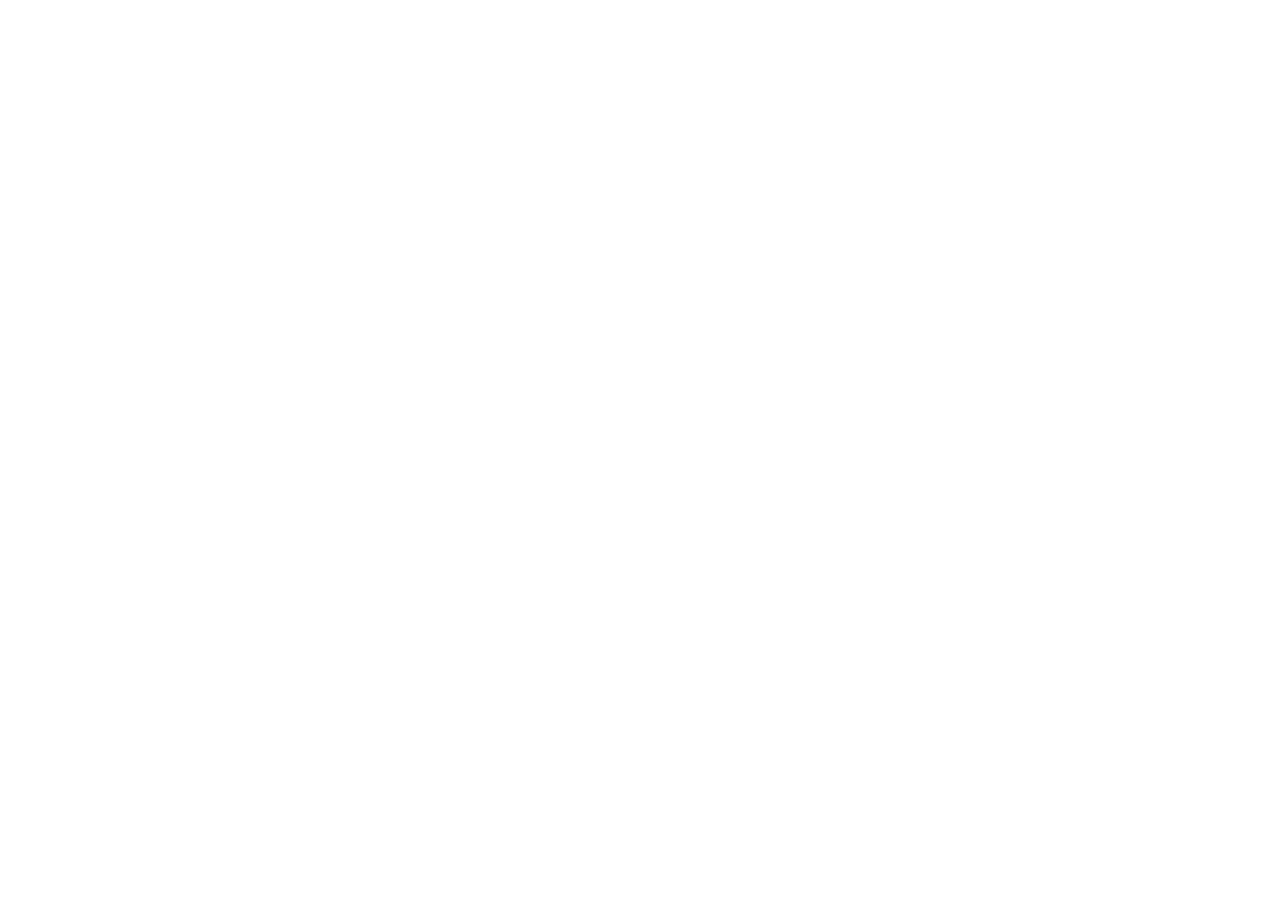
==== Gün-10-Uzunluğa-Göre-Sırala/index.html @ e3ca5b97 "added tasks" ====
<!DOCTYPE html>
<html lang="en">
<head>
    <meta charset="UTF-8">
    <meta http-equiv="X-UA-Compatible" content="IE=edge">
    <meta name="viewport" content="width=device-width, initial-scale=1.0">
    <title>Uzunluğa Göre Sırala</title>
    <link rel="stylesheet" href="index.css">
</head>
<body>
    <script src="index.js"></script>
</body>
</html>
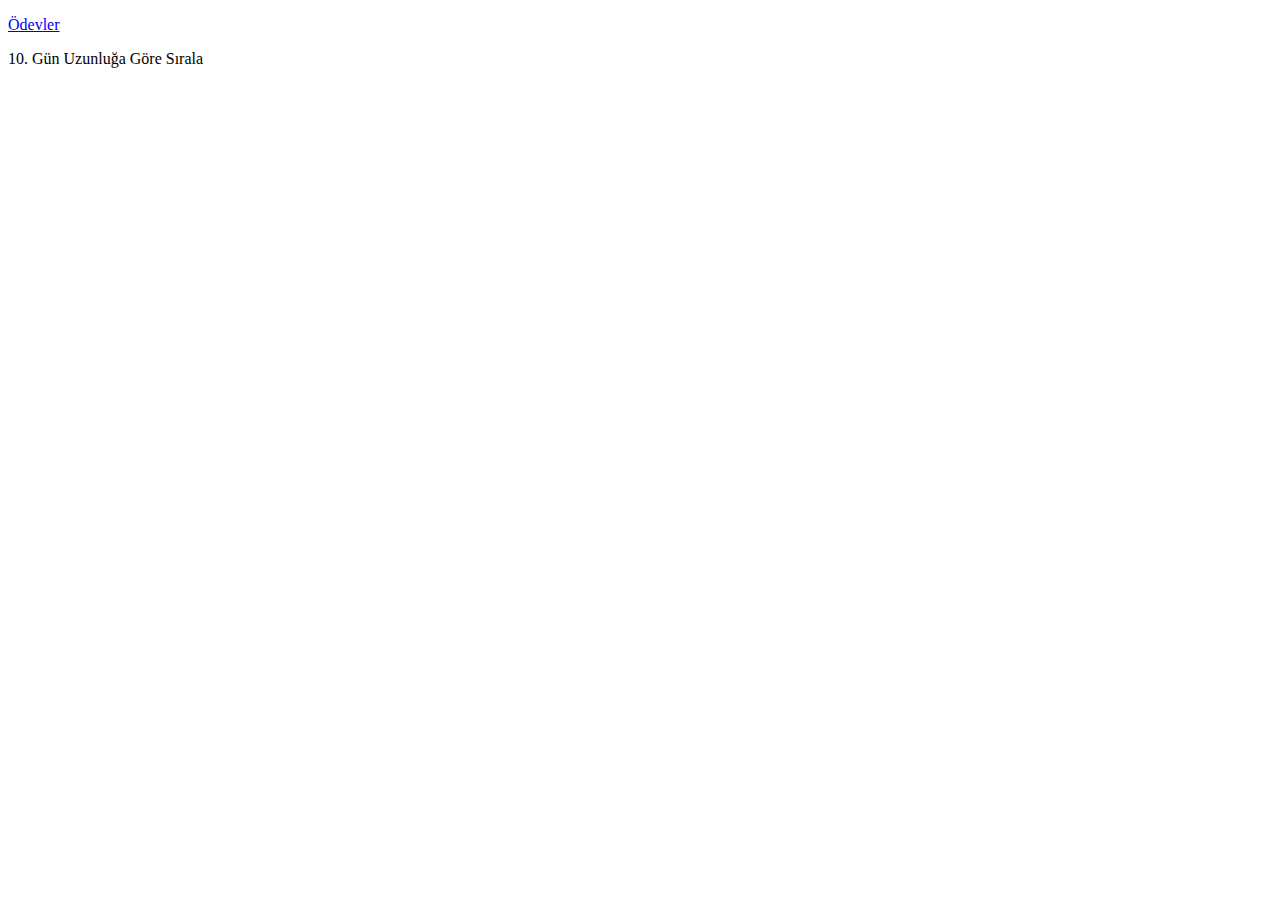
==== commit 61bcde3d: "updated links" ====
--- a/Gün-10-Uzunluğa-Göre-Sırala/index.html
+++ b/Gün-10-Uzunluğa-Göre-Sırala/index.html
@@ -8,6 +8,8 @@
     <link rel="stylesheet" href="index.css">
 </head>
 <body>
+    <p><a href="/">Ödevler</a></p>
+    <p>10. Gün Uzunluğa Göre Sırala</p>
     <script src="index.js"></script>
 </body>
 </html>